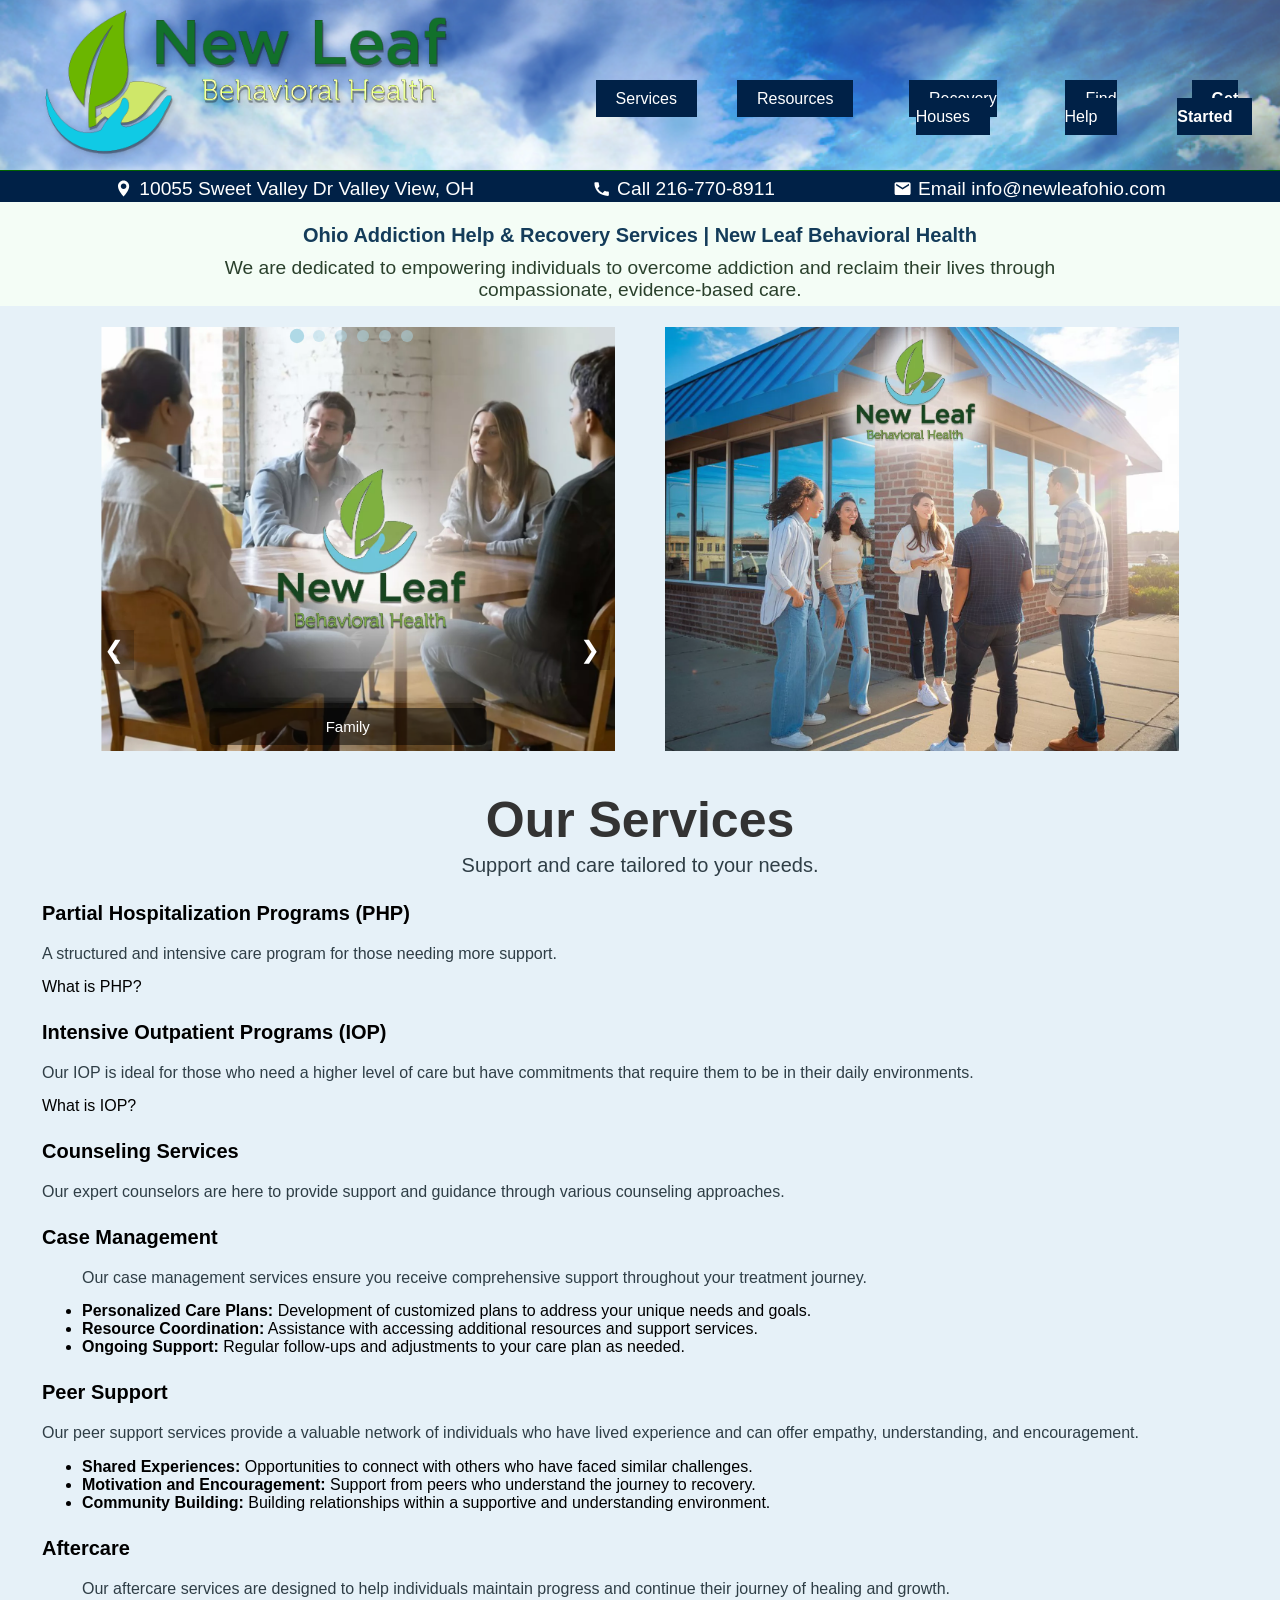
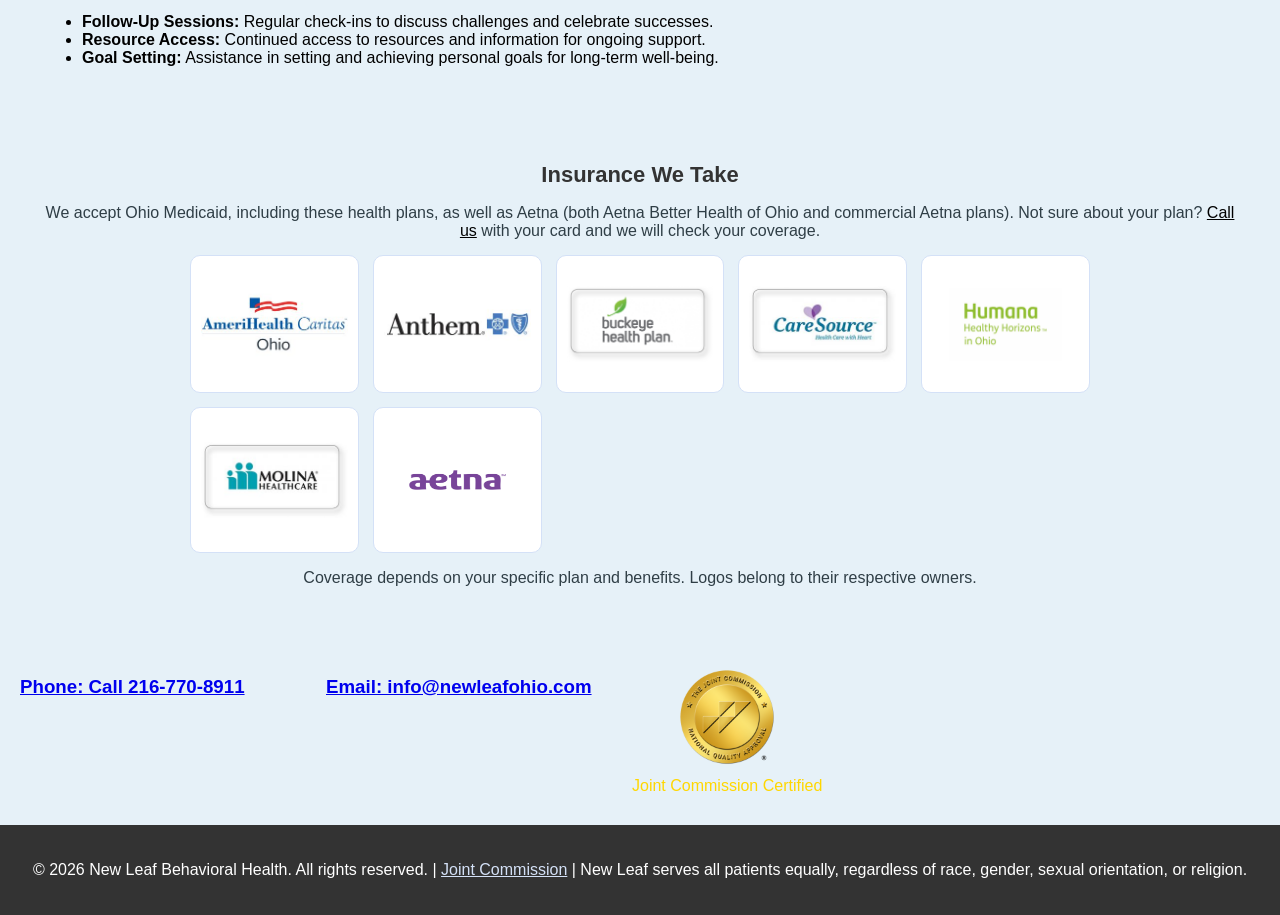
==== index.html @ 6cd8bce8 "Initial commit of the New Leaf Behavioral Health website Static site (HTML/CSS/JS) previously deploy" ====
<!DOCTYPE html>
<html lang="en">
<head>

	<meta charset="UTF-8">
    <meta name="viewport" content="width=device-width, initial-scale=1.0">
    <title>New Leaf Behavioral Health – Addiction and Mental Health Support in Ohio</title>
	<meta name="description" content="New Leaf Behavioral Health offers compassionate addiction and mental health support in Ohio, including PHP, IOP, and counseling services.">
<meta name="keywords" content="Ohio addiction help, mental health treatment, PHP, IOP, drug recovery, Valley View rehab, New Leaf Behavioral Health, alcohol recovery">
<meta name="robots" content="index, follow">
	       <link rel="icon" href="favicon.png" type="image/png">
<link rel="stylesheet" href="style.css">
    <link rel="stylesheet" href="directory.css">

   

<script type="application/ld+json">
{
  "@context": "https://schema.org",
  "@type": "Organization",
  "name": "New Leaf Behavioral Health",
  "url": "https://newleafohio.com",
  "logo": "https://newleafohio.com/images/logo.png",
  "contactPoint": {
    "@type": "ContactPoint",
    "telephone": "+1-216-770-8911",
    "contactType": "Customer Service"
  },
  "address": {
    "@type": "PostalAddress",
    "streetAddress": "10055 Sweet Valley Dr, Unit 1",
    "addressLocality": "Valley View",
    "addressRegion": "OH",
    "postalCode": "44125",
    "addressCountry": "US"
  },
  "hasOfferCatalog": {
    "@type": "OfferCatalog",
    "name": "Behavioral Health Services",
    "itemListElement": [
      {
        "@type": "Offer",
        "itemOffered": {
          "@type": "Service",
          "name": "Partial Hospitalization Program (PHP)",
          "description": "Our Partial Hospitalization Program provides intensive outpatient care for individuals recovering from addiction and mental health issues in Valley View, OH."
        }
      },
      {
        "@type": "Offer",
        "itemOffered": {
          "@type": "Service",
          "name": "Intensive Outpatient Program (IOP)",
          "description": "Our Intensive Outpatient Program (IOP) offers flexible, evidence-based addiction treatment for individuals needing structured support while living at home in Ohio."
        }
      },
      {
        "@type": "Offer",
        "itemOffered": {
          "@type": "Service",
          "name": "Counseling Services",
          "description": "Our licensed counselors provide personalized mental health and addiction counseling to support emotional healing and long-term recovery in Ohio."
        }
      },
      {
        "@type": "Offer",
        "itemOffered": {
          "@type": "Service",
          "name": "Case Management",
          "description": "Our case managers help clients coordinate care, access community resources, and develop personalized treatment plans for successful recovery."
        }
      },
      {
        "@type": "Offer",
        "itemOffered": {
          "@type": "Service",
          "name": "Peer Support",
          "description": "Our peer support services connect clients with individuals who have lived experience and offer encouragement, accountability, and guidance throughout the recovery journey."
        }
      },
      {
        "@type": "Offer",
        "itemOffered": {
          "@type": "Service",
          "name": "Aftercare Services",
          "description": "Our aftercare services help individuals maintain their recovery with follow-up sessions, continued access to resources, and personalized goal-setting support."
        }
      }
    ]
  }
}
</script>


</head>
<body>
<div id="header"></div> <!-- Navbar/header_footer_javascript/html will load here -->
  
<div class="top">
  
       
	<div style="">       
<section class="intro-text">
  <h1>Ohio Addiction Help & Recovery Services | New Leaf Behavioral Health</h1>
  <p>We are dedicated to empowering individuals to overcome addiction and reclaim their lives through compassionate, evidence-based care.</p>
</section>
	</div>
</div>





<div class="carousel_container" id="picture">
  <div class="carousel">
    <div class="carousel-inner">
      <div class="carousel-item active">
        <img src="images/family.webp" alt="Staged photo of people in a group counseling session">
        <div class="carousel-caption">Family</div>
      </div>
      <div class="carousel-item">
        <img src="images/building.webp" alt="New Leaf Behavioral Health clinic building in Valley View OH">
        <div class="carousel-caption">New Leaf</div>
      </div>
      <div class="carousel-item">
        <img src="images/groupphp.webp" alt="Staged photos of a partial hospitalization group session">
        <div class="carousel-caption">PHP Group</div>
      </div>
      <div class="carousel-item">
        <img src="images/groupiop.webp" alt="Staged photos of an intensive outpatient group session">
        <div class="carousel-caption">IOP Group</div>
      </div>
      <div class="carousel-item">
        <img src="images/oneonone.webp" alt="Staged photo of a one-on-one counseling conversation">
        <div class="carousel-caption">One on One</div>
      </div>
      <div class="carousel-item">
        <img src="images/private.webp" alt="Staged photo of a private counseling conversation">
        <div class="carousel-caption">Private Session</div>
      </div>
      <div class="carousel-item">
        <img src="images/chris_tammy.webp" alt="Founders Tammy and Chris, dedicated to addiction recovery in Ohio">
        <div class="carousel-caption">Tammy & Chris</div>
      </div>
    </div> <!-- end .carousel-inner -->

    <button class="carousel-control prev" aria-label="Previous Slide">&#10094;</button>
    <button class="carousel-control next" aria-label="Next Slide">&#10095;</button>

    <div class="carousel-indicators">
      <button class="indicator active" aria-label="Slide 1" onclick="showSlide(0)"></button>
      <button class="indicator" aria-label="Slide 2" onclick="showSlide(1)"></button>
      <button class="indicator" aria-label="Slide 3" onclick="showSlide(2)"></button>
      <button class="indicator" aria-label="Slide 4" onclick="showSlide(3)"></button>
      <button class="indicator" aria-label="Slide 5" onclick="showSlide(4)"></button>
      <button class="indicator" aria-label="Slide 6" onclick="showSlide(5)"></button>
    </div>
  </div> <!-- end .carousel -->


<div class="extra_pic">
  <img src="images/sunny.webp" alt="Staged photo of people talking outside a building">
</div>
</div> <!-- end .carousel_container -->


<div class="full_width_section" id="Services">

<h1 style="text-align:center; margin-bottom: 0.1em; margin-top: 0.1em;font-size: 50px;">Our Services</h1>
<p style="text-align:center; margin-top: 0.1em; margin-top: 0.1em; font-size: 20px;">Support and care tailored to your needs.</p>

<div class="service">
    <h3>Partial Hospitalization Programs (PHP)</h3>
 <p>A structured and intensive care program for those needing more support.</p>
 <a href="whatis/php.html" class="what-is-link">What is PHP?</a>
 
</div>

<div class="service">
    <h3>Intensive Outpatient Programs (IOP)</h3>
        <p>Our IOP is ideal for those who need a higher level of care but have commitments that require them to be in their daily environments.</p>
    <a href="whatis/iop.html" class="what-is-link">What is IOP?</a>
   

 
</div>

<div class="service">
    <h3>Counseling Services</h3> 
        <p>Our expert counselors are here to provide support and guidance through various counseling approaches.</p>

</div>

<div class="service">
    <h3>Case Management</h3>
    <ul class="details" style="">
        <p>Our case management services ensure you receive comprehensive support throughout your treatment journey.</p>
        <li><strong>Personalized Care Plans:</strong> Development of customized plans to address your unique needs and goals.</li>
        <li><strong>Resource Coordination:</strong> Assistance with accessing additional resources and support services.</li>
        <li><strong>Ongoing Support:</strong> Regular follow-ups and adjustments to your care plan as needed.</li>
    </ul>
</div>

<div class="service">
    <h3>Peer Support</h3>
    <p>Our peer support services provide a valuable network of individuals who have lived experience and can offer empathy, understanding, and encouragement.</p>
    <ul class="details" style="">
        <li><strong>Shared Experiences:</strong> Opportunities to connect with others who have faced similar challenges.</li>
        <li><strong>Motivation and Encouragement:</strong> Support from peers who understand the journey to recovery.</li>
        <li><strong>Community Building:</strong> Building relationships within a supportive and understanding environment.</li>
    </ul>
</div>

<div class="service">
    <h3>Aftercare</h3>
    <ul class="details" style="">
        <p>Our aftercare services are designed to help individuals maintain progress and continue their journey of healing and growth.</p>
        <li><strong>Follow-Up Sessions:</strong> Regular check-ins to discuss challenges and celebrate successes.</li>
        <li><strong>Resource Access:</strong> Continued access to resources and information for ongoing support.</li>
        <li><strong>Goal Setting:</strong> Assistance in setting and achieving personal goals for long-term well-being.</li>
    </ul>
</div>



   </div>

<div class="full_width_section" id="Insurance">
<h2 style="text-align:center; margin-bottom: 0.2em;">Insurance We Take</h2>
<p style="text-align:center;">We accept Ohio Medicaid, including these health plans, as well as Aetna (both Aetna Better Health of Ohio and commercial Aetna plans). Not sure about your plan? <a href="tel:216-770-8911" style="text-decoration: underline;">Call us</a> with your card and we will check your coverage.</p>
<div class="ins-grid">
    <figure><img src="insurance/amerihealth-caritas-ohio.jpg" alt="AmeriHealth Caritas Ohio" loading="lazy"></figure>
    <figure><img src="insurance/anthem.jpg" alt="Anthem" loading="lazy"></figure>
    <figure><img src="insurance/buckeye-health-plan.png" alt="Buckeye Health Plan" loading="lazy"></figure>
    <figure><img src="insurance/caresource.jpg" alt="CareSource" loading="lazy"></figure>
    <figure><img src="insurance/humana-healthy-horizons-ohio.png" alt="Humana Healthy Horizons in Ohio" loading="lazy"></figure>
    <figure><img src="insurance/molina-healthcare.jpg" alt="Molina Healthcare" loading="lazy"></figure>
    <figure><img src="insurance/aetna.png" alt="Aetna" loading="lazy"></figure>
</div>
<p class="disclaimer" style="text-align:center;">Coverage depends on your specific plan and benefits. Logos belong to their respective owners.</p>
</div>

<div style="display: flex; flex-wrap: wrap; color: black;">
    <div style="margin: 5px 20px; min-width: 266px;">
        <h3>
            <a href="tel:216-770-8911" style="">Phone: Call 216-770-8911</a>
        </h3>	
    </div>
	
    <div style="margin: 5px 20px; min-width: 266px;">
        <h3>
            <a href="mailto:info@newleafohio.com" style="">Email: info@newleafohio.com</a>
        </h3>
    </div>

    <div style="display: inline-block; text-align: center; margin: 5px 20px 30px 20px;">
        <a rel="noopener noreferrer" href="https://www.jointcommission.org/" target="_blank" style="text-decoration: none; color: #FFD700;">
            <img src="images/joint.png" alt="The Joint Commission logo that links to the Joint Commission homepage" style="width: 100px; display: block; margin: 10px auto;" />
            <span style="color: #FFD700;">Joint Commission Certified</span>
        </a>
    </div>
</div>
<div id="footer"></div> <!-- Navbar will load here -->




<script src="header_footer.js" defer></script>
<script src="javascript/highlight.js" defer></script>
<script src="javascript/carosoul.js" defer></script>
<script src="javascript/mob_menu.js" defer></script>

</body>
</html>
---- style.css ----
body {
  font-family: Arial, sans-serif;
  margin: 0;
  padding: 0;
  background-color: #e6f1f8; /* Fixed blue background color */
}

header {
  background-image: url(images/headerBG2.png);
  background-repeat: no-repeat;
  background-position: center center;
  background-size: cover;
  background-color: #e6f1f8; /* fallback color */
  
  height: auto;

}

.branding {
  float: left;
  padding-left: 2%;
}

.responsive-logo {
  max-width: 80%;
  height: auto;
}

@media (max-width: 60.4375em) {
	
	
  .responsive-logo {
    max-width: 70%;
    float: left;
  }
  .branding {
    float: none;
    padding-left: 2%;
  }
  .phone {
    text-align: center;
  }


}


.nav {
  margin-top: 0;
  padding-top: 4.375em;
  height: 100%;
  color: white;
  text-align: center;
  display: none;
  flex-direction: row;
  justify-content: center;
  align-items: center;
  z-index: 1000;
}

.nav a {
  text-decoration: none;
  color: white;
  background-color: #002147;
}

.nav a:hover {
  background-color: #f0f0f0;
  color: #333;
}

.phone {
  margin: 0.0625em 0 0 0;
  color: #2f3e46;
  text-align: center;
  padding-top: 0.3125em;
  padding-left: 0;
  background-color: #002147;
  width: 100%;
  display: flex;
  flex-wrap: wrap;
  text-decoration: none;
  color: #d4e1f7;
  justify-content: space-evenly;
  border-top: 0.0625em solid #006400;
}

.small_phone {
  display: none;
}

.phone a {
  text-decoration: none;
  color: white;
  padding: 0.1875em;
}

.phone a:hover {
  color: #5763f7;
}

.top {
  text-align: center;
  flex: 100%;
  height: auto;
  background-color: rgba(0, 0, 50, 1);
}

.top h1 {
  font-size: 1.25em;
  color: #d4e1f7;
  text-align: center;
}

.top h2 {
  font-size: 1.125em;
  color: #d4e1f7;
}

.intro-text {
  text-align: center;
  padding: 0.3125em;
  background-color: #f4fdf6;
  color: #2a402c;
  font-family: 'Segoe UI', sans-serif;
}

.intro-text h1 {
  font-size: 1.25em;
  margin-bottom: 0.5em;
  color: #143C5A;
}

.intro-text p {
  font-size: 1.2em;
  max-width: 43.75em;
  margin: 0 auto;
}

@media (min-width: 48em) {
  .nav {
    display: flex;
    align-items: center;
    z-index: 1000;
  }
  .nav a {
    text-decoration: none;
    color: white;
    padding: 0.625em 1.25em;
  }
  .menu-toggle {
    display: none;
  }
  .menu.active {
    display: none;
  }
  .extra_pic {
    margin-left: 3.125em;
    position: relative;
    width: 100%;
    max-width: 36.25em;
    min-width: 23.75em;
    float: right;
  }
  .extra_pic img {
    width: 100%;
    max-width: 43.75em;
    min-width: 23.75em;
 
 }

/* ---------- Carousel Section ---------- */

.carousel_container {
    display: flex;
    justify-content: space-between;
    margin: 20px 100px;
    padding: 1px;
    text-align: left;
    font-size: 1em;
}
.carousel {
    margin-left: 0px;
    position: relative;
    width: 100%;
    max-width: 580px;
    min-width: 380px;
    overflow: hidden;
    float: left;
}
}


			
				
/* Mobile styles ---VVVVVVVVVVVVVVVVVVVVV---javascript enabled-------------*/
/* Hamburger Button */
.menu-toggle {
	 padding: 2px 10px; /* More padding = fatter button */
  position: absolute;
  top: 10px;
  right: 15px;
  background-color: rgba(255, 255, 255, 0.2); /* White with 60% opacity */
  border: 1px solid #2f3e46;
  box-shadow: inset 0 0 0 1px white; /* Inner white border */
  font-size: 28px;
  cursor: pointer;
  z-index: 1001;
  color: #2f3e46;
}

.menu-toggle:hover {
  color: #000;
}


/* Hidden by default */

.menu {
  display: none;
  position: absolute;
  top: 50px; /* just below the hamburger */
  right: 15px; /* small margin from the right edge */
  width: 240px; /* typical width */
  background-color: #fff;
  border: 1px solid #ccc;
  border-radius: 8px;
  box-shadow: 0 4px 12px rgba(0, 0, 0, 0.15);
  z-index: 1000;
  padding: 10px 0;
}



/* When menu is active */
.menu.active {
  display: flex;
  flex-direction: column;
  align-items: center;
}

/* Menu list items */
.menu li {
  border-top: 1px solid #e6f1f8;
  list-style: none;
  width: 100%;
  padding: 0;
  margin: 0;
}

.menu a {
  display: block;
  padding: 12px 20px;
  text-align: left;
  color: #333;
  text-decoration: none;
  font-weight: 500;
  transition: background-color 0.3s, color 0.3s;
}

.menu a:hover {
  background-color: #e6f1f8;
  color: #003366;
}

/* Mobile styles ---^^^^^^^^^^^^^^^^^^^^^^^^^^^^^^^^^^^^^^^^^^^^^^^^---javascript enabled-------------*/

        
		




/* Rewritten CSS with em units where appropriate */

.full_width_section {
  background-color: #e6f1f8;
  margin: 1.25em 0.75em;
  padding: 0.625em 1.875em 1.875em 1.875em;
  text-align: left;
  height: auto;
}

.full_width_section h1 {
  font-size: 2.5em;
  color: #333;
}

.full_width_section h2 {
  font-size: 1.375em;
  color: #333;
}

.full_width_section p {
  font-size: 1em;
  color: #2f3e46;
  margin-bottom: 0.9375em;
}

.full_width_section h3 {
  font-size: 1.25em;
  color: black;
  margin-top: 1.25em;
}

.full_width_section a {
  color: black;
  text-decoration: none;
}

.full_width_section a:hover {
  color: #033f5c;
  text-decoration: underline;
}

.full_width_section img {
  width: 100%;
  height: auto;
  display: block;
  margin: 1.25em;
}

footer {
  background-color: #333;
  color: #fff;
  padding: 1.25em;
  text-align: center;
}

.highlighted {
  background-color: white;
}


  
		  /* Add new CSS for mobile view */
        @media (max-width: 910px) 
		
		{
            .nav {
                display: none; /* Hide regular menu on smaller screens */
				 flex-direction: column; /* Align links vertically */
            }
            .menu-toggle {
                display: block; /* Show hamburger menu on smaller screens */
            }
            .sub-menu {
                display: none; /* Hide mobile menu items by default */
            }
            .menu.active .sub-menu {
                display: block; /* Show mobile menu items when menu is active */
            }
            .menu-toggle {
                /* Your styles for the hamburger menu button */
            }
            .sub-menu li {
                /* Your styles for mobile menu items */
            }
			  .
					  .phone
					  {
					 flex-wrap: wrap;
					 flex-direction: column; /* Align links vertically */
					  }
			header	
					{ 
					flex-direction: column; /* Align links vertically */
					}
			
			 .extra_pic
					   {
						display: none;
					   }
        }

		
	@media (min-width: 461px) and (max-width: 767px) {
  

  .carousel_container {
    flex-direction: column;
    align-items: center;
    margin: 0 auto;
    padding: 10px;
  }

  .carousel {
    width: 90%;
    max-width: 500px;
    margin: 0 auto;
	  position: relative;
  }

  .extra_pic {
    display: none;
  }
}
	
	@media (max-width: 460px) {
    header {
  display: flex;
  justify-content: space-between;
  align-items: center;
  
  position: relative;
  z-index: 1000;
}

	
	.small_phone {
        margin: 1px 0 0 0;
        
        padding-top: 5px;
        padding-left: 0;
        background-color: #002147;
        width: 100%;
        display: flex;
        flex-wrap: wrap;
        text-decoration: none;
        color: white;
        justify-content: space-evenly;
        border-top: 1px solid #006400;
        font-size: 0.875em; /* ~14px */
    }

    .small_phone a {
        text-decoration: none;
        color: white;
        padding: 3px;
        font-size: 0.875em;
    }

    .small_phone a:hover {
        color: #5763f7;
    }

    .phone {
        display: none;
    }
	.carousel_container {
    display: flex;
    justify-content: space-between;
    margin: 20px 20px;
    padding: 1px;
    text-align: left;
    font-size: 1em;
}
.carousel {
    margin-left: 0px;
    position: relative;
    width: 100%;
    max-width: 460px;
    min-width: 300px;
    overflow: hidden;
    float: left;
}
}

}

/* ---------- Carousel Section ---------- */


.carousel_container h3 {
    margin-bottom: 10px;
    color: #d4e1f7;
    font-size: 1.125em; /* ~18px */
}

.carousel_container a {
    margin-bottom: 10px;
    color: #d4e1f7;
    font-size: 1em;
}



.carousel-inner {
    position: relative;
    display: flex;
    transition: opacity 0.5s ease-in-out;
}

.carousel-item {
    display: none;
    box-sizing: border-box;
    font-size: 1em;
}

.carousel-item.active {
    display: block;
}

.carousel-item img {
    width: 100%;
    height: auto;
}

.carousel-caption {
    position: absolute;
    bottom: 10px;
    left: 48%;
    transform: translateX(-50%);
    background-color: rgba(0, 0, 0, 0.5);
    color: white;
    padding: 10px;
    border-radius: 5px;
    text-align: center;
    width: 50%;
    font-size: 0.9375em; /* ~15px */
}

.carousel-indicators {
    position: absolute;
    top: 3px;
    left: 36%;
    display: flex;
    justify-content: flex-start;
}

.indicator {
    background-color: rgba(173, 216, 230, 0.5);
    border: none;
    border-radius: 50%;
    width: 12px;
    height: 12px;
    margin: 0 5px;
    cursor: pointer;
    transition: background-color 0.3s, transform 0.3s;
}

.indicator.active {
    background-color: rgba(173, 216, 230, 0.98);
    transform: scale(1.2);
}

.carousel-control {
    position: absolute;
    top: 50%;
    width: 40px;
    height: 40px;
    padding: 0;
    margin-top: -20px;
    color: white;
    background-color: rgba(0, 0, 0, 0.2);
    border: none;
    cursor: pointer;
    font-size: 1.5em;
    transition: background-color 0.3s ease;
    z-index: 10;
}

.prev {
    top: 80%;
    transform: translateY(-50%);
    left: -7px;
}

.next {
    top: 80%;
    transform: translateY(-50%);
    right: 1%;
}

.carousel-control:hover {
    background-color: rgba(0, 0, 0, 0.8);
}
---- directory.css ----
/* Styles for the resource pages (recovery houses, find help, get started).
   Uses the site's existing palette: light blue #e6f1f8, navy #002147, green #006400. */

.page-lead { font-size: 1.1em; max-width: 60em; }

.dir-note {
  background: #fff;
  border-left: 5px solid #002147;
  border-radius: 6px;
  padding: 12px 16px;
  margin: 0 0 18px;
  font-size: 0.95em;
  color: #2f3e46;
}
.dir-note.warn { border-left-color: #b45309; background: #fff8ec; }

.dir-filters {
  background: #fff;
  border: 1px solid #d4e1f7;
  border-radius: 10px;
  padding: 14px 16px;
  margin-bottom: 14px;
}
.dir-filter-row {
  display: grid;
  grid-template-columns: repeat(auto-fit, minmax(180px, 1fr));
  gap: 12px;
}
.dir-filters label { display: block; font-size: 0.85em; color: #2f3e46; font-weight: bold; }
.dir-filters input[type="search"],
.dir-filters select {
  width: 100%;
  margin-top: 4px;
  padding: 9px 10px;
  border: 1px solid #b9c9d9;
  border-radius: 6px;
  font-size: 1em;
  box-sizing: border-box;
  background: #fff;
}
.dir-checks { display: flex; flex-wrap: wrap; gap: 8px 20px; margin-top: 12px; }
.dir-checks label { font-weight: normal; font-size: 0.95em; display: flex; align-items: center; gap: 6px; }
.dir-hint { font-size: 0.85em; color: #4a5a63; margin: 8px 0 0; }

.dir-count { font-weight: bold; color: #002147; margin: 10px 0; }

.dir-grid {
  display: grid;
  grid-template-columns: repeat(auto-fill, minmax(290px, 1fr));
  gap: 16px;
}
.dir-card {
  background: #fff;
  border: 1px solid #d4e1f7;
  border-radius: 10px;
  padding: 14px 16px 16px;
  display: flex;
  flex-direction: column;
}
.full_width_section .dir-card h3 { margin: 0 0 2px; font-size: 1.1em; color: #002147; }
.dir-sub { font-size: 0.85em; color: #4a5a63; margin: 0 0 6px; }
.dir-meta { font-size: 0.92em; color: #2f3e46; margin: 6px 0 0; }
.dir-tags { margin: 8px 0 6px; }
.dir-tags span {
  display: inline-block;
  font-size: 0.8em;
  background: #e6f1f8;
  color: #002147;
  border-radius: 12px;
  padding: 2px 10px;
  margin: 2px 4px 2px 0;
}
.dir-tags span.level { background: #002147; color: #fff; }
.dir-actions { margin-top: auto; padding-top: 10px; display: flex; flex-wrap: wrap; gap: 8px; }

.full_width_section a.btn,
.full_width_section a.btn:hover {
  display: inline-block;
  background: #002147;
  color: #fff;
  padding: 10px 18px;
  border-radius: 8px;
  font-weight: bold;
  text-decoration: none;
}
.full_width_section a.btn.call, .full_width_section a.btn.call:hover { background: #006400; }
.full_width_section a.btn.ghost, .full_width_section a.btn.ghost:hover {
  background: #fff;
  color: #002147;
  border: 2px solid #002147;
  padding: 8px 16px;
}
.full_width_section a.btn.small, .full_width_section a.btn.small:hover { padding: 7px 14px; font-size: 0.9em; }

.panel {
  background: #fff;
  border: 1px solid #d4e1f7;
  border-radius: 10px;
  padding: 16px 20px;
  margin: 0 0 18px;
}
.panel h2 { margin-top: 0; }
.cta-panel { background: #fff; border: 2px solid #006400; text-align: center; }
.cta-panel .cta-phone { font-size: 1.8em; font-weight: bold; margin: 6px 0 12px; }
.cta-row { display: flex; flex-wrap: wrap; gap: 10px; justify-content: center; }

.steps { counter-reset: step; list-style: none; padding: 0; margin: 0; }
.steps li {
  counter-increment: step;
  position: relative;
  padding: 0 0 14px 48px;
  min-height: 34px;
}
.steps li::before {
  content: counter(step);
  position: absolute;
  left: 0;
  top: 0;
  width: 34px;
  height: 34px;
  border-radius: 50%;
  background: #002147;
  color: #fff;
  font-weight: bold;
  display: flex;
  align-items: center;
  justify-content: center;
}
.two-col { display: grid; grid-template-columns: repeat(auto-fit, minmax(260px, 1fr)); gap: 18px; }
details.faq { border-top: 1px solid #d4e1f7; padding: 10px 0; }
details.faq summary { cursor: pointer; font-weight: bold; color: #002147; }
details.faq p { margin: 8px 0 0; }
.disclaimer { font-size: 0.85em; color: #4a5a63; }

/* Insurance logos */
.ins-grid {
  display: grid;
  grid-template-columns: repeat(auto-fit, minmax(150px, 1fr));
  gap: 14px;
  max-width: 900px;
  margin: 14px auto;
}
.ins-grid figure {
  margin: 0;
  background: #fff;
  border: 1px solid #d4e1f7;
  border-radius: 10px;
  padding: 10px;
  display: flex;
  align-items: center;
  justify-content: center;
  min-height: 96px;
}
.ins-grid img { max-width: 100%; max-height: 84px; height: auto; }
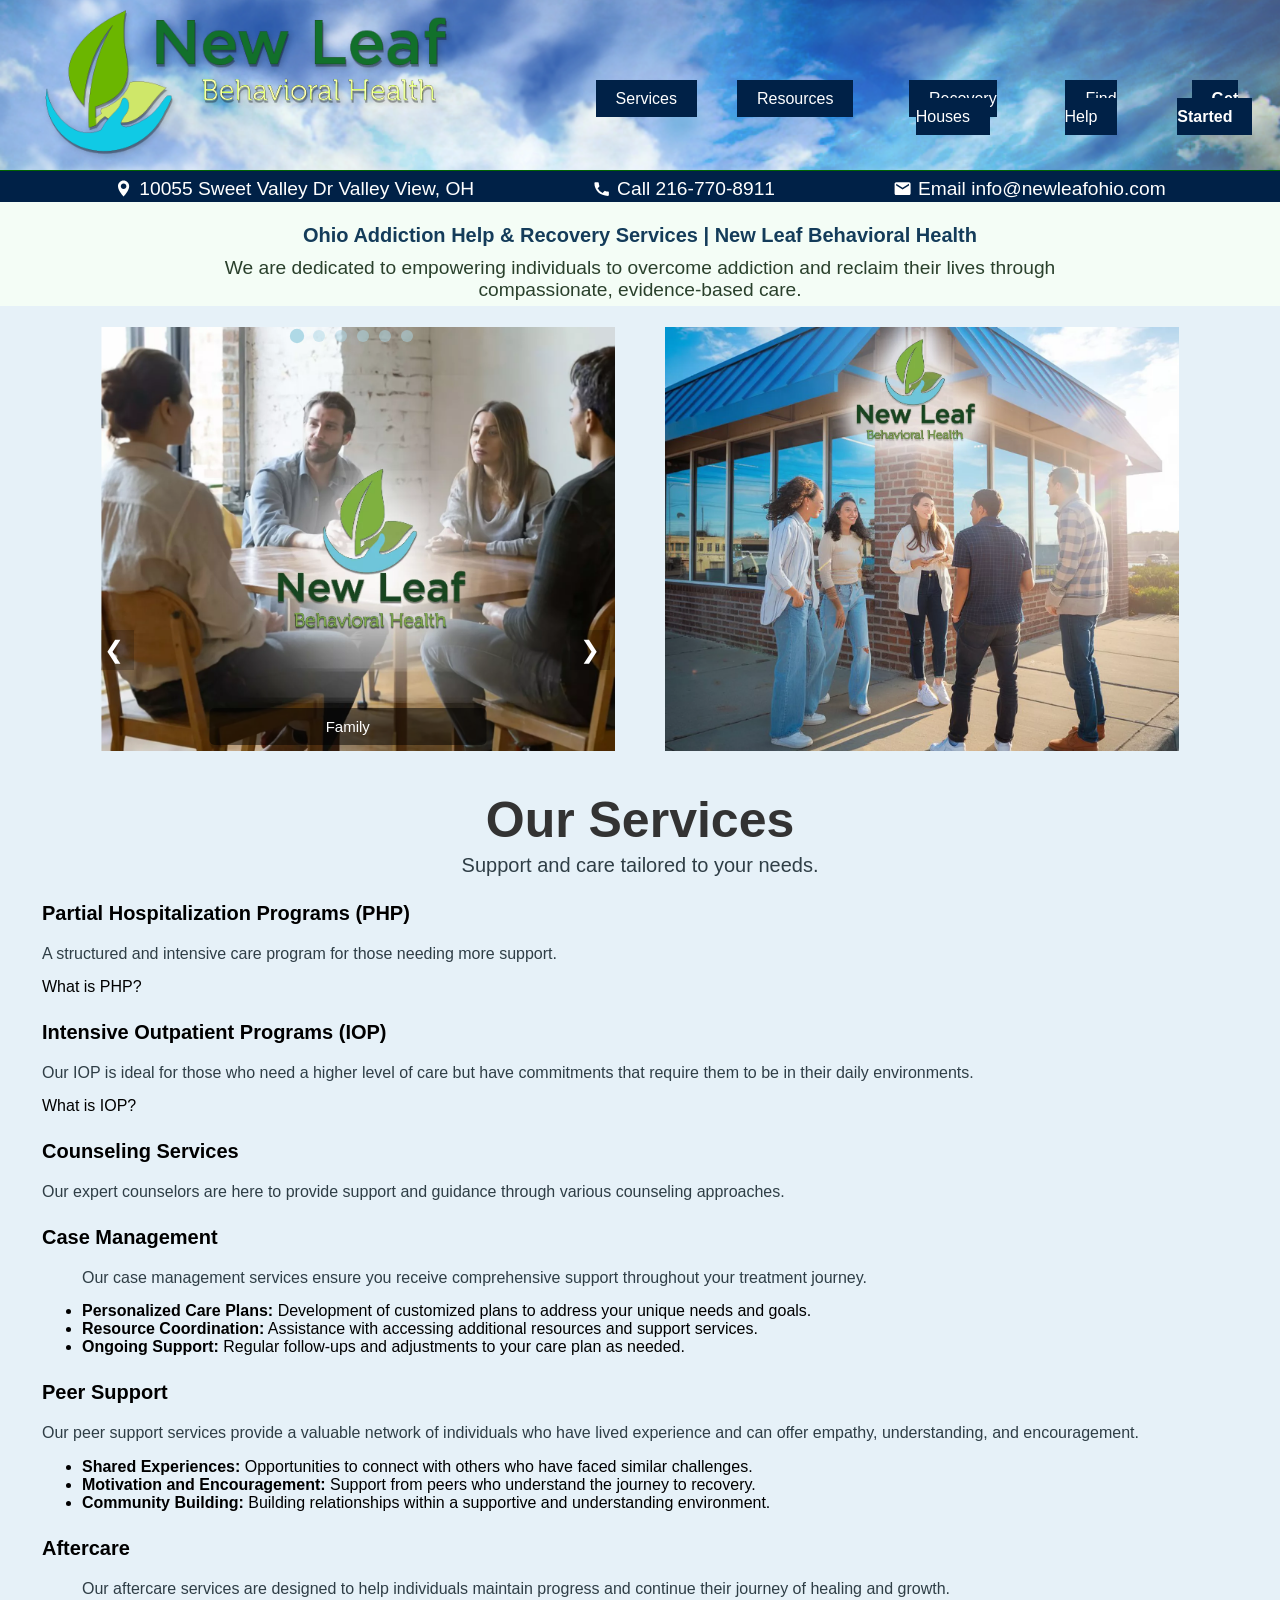
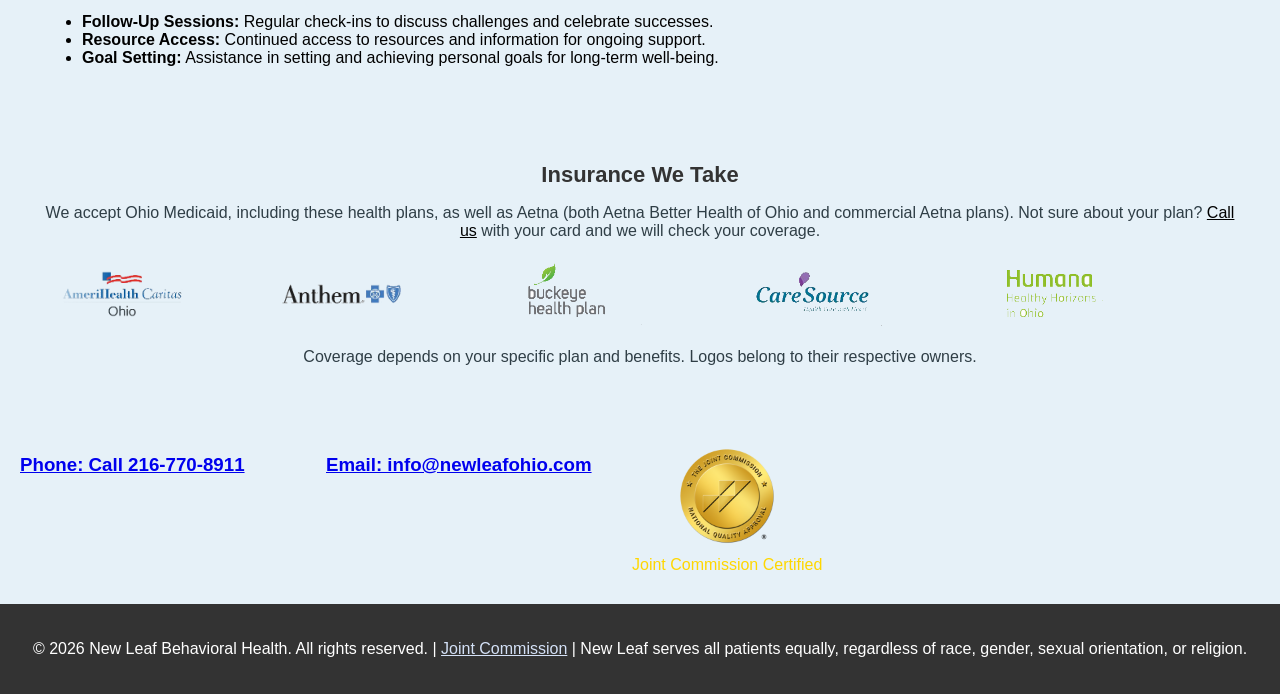
==== commit 31560d63: "Make insurance logos transparent PNGs, add auto-scrolling carousel Replaces the white/gray boxed log" ====
--- a/index.html
+++ b/index.html
@@ -228,14 +228,25 @@
 <div class="full_width_section" id="Insurance">
 <h2 style="text-align:center; margin-bottom: 0.2em;">Insurance We Take</h2>
 <p style="text-align:center;">We accept Ohio Medicaid, including these health plans, as well as Aetna (both Aetna Better Health of Ohio and commercial Aetna plans). Not sure about your plan? <a href="tel:216-770-8911" style="text-decoration: underline;">Call us</a> with your card and we will check your coverage.</p>
-<div class="ins-grid">
-    <figure><img src="insurance/amerihealth-caritas-ohio.jpg" alt="AmeriHealth Caritas Ohio" loading="lazy"></figure>
-    <figure><img src="insurance/anthem.jpg" alt="Anthem" loading="lazy"></figure>
+<div class="ins-marquee">
+  <div class="ins-track">
+    <figure><img src="insurance/amerihealth-caritas-ohio.png" alt="AmeriHealth Caritas Ohio" loading="lazy"></figure>
+    <figure><img src="insurance/anthem.png" alt="Anthem" loading="lazy"></figure>
     <figure><img src="insurance/buckeye-health-plan.png" alt="Buckeye Health Plan" loading="lazy"></figure>
-    <figure><img src="insurance/caresource.jpg" alt="CareSource" loading="lazy"></figure>
+    <figure><img src="insurance/caresource.png" alt="CareSource" loading="lazy"></figure>
     <figure><img src="insurance/humana-healthy-horizons-ohio.png" alt="Humana Healthy Horizons in Ohio" loading="lazy"></figure>
-    <figure><img src="insurance/molina-healthcare.jpg" alt="Molina Healthcare" loading="lazy"></figure>
+    <figure><img src="insurance/molina-healthcare.png" alt="Molina Healthcare" loading="lazy"></figure>
     <figure><img src="insurance/aetna.png" alt="Aetna" loading="lazy"></figure>
+    <div class="ins-track-dup" aria-hidden="true">
+      <figure><img src="insurance/amerihealth-caritas-ohio.png" alt="" loading="lazy"></figure>
+      <figure><img src="insurance/anthem.png" alt="" loading="lazy"></figure>
+      <figure><img src="insurance/buckeye-health-plan.png" alt="" loading="lazy"></figure>
+      <figure><img src="insurance/caresource.png" alt="" loading="lazy"></figure>
+      <figure><img src="insurance/humana-healthy-horizons-ohio.png" alt="" loading="lazy"></figure>
+      <figure><img src="insurance/molina-healthcare.png" alt="" loading="lazy"></figure>
+      <figure><img src="insurance/aetna.png" alt="" loading="lazy"></figure>
+    </div>
+  </div>
 </div>
 <p class="disclaimer" style="text-align:center;">Coverage depends on your specific plan and benefits. Logos belong to their respective owners.</p>
 </div>
--- a/directory.css
+++ b/directory.css
@@ -132,23 +132,58 @@
 details.faq p { margin: 8px 0 0; }
 .disclaimer { font-size: 0.85em; color: #4a5a63; }
 
-/* Insurance logos */
-.ins-grid {
-  display: grid;
-  grid-template-columns: repeat(auto-fit, minmax(150px, 1fr));
-  gap: 14px;
-  max-width: 900px;
-  margin: 14px auto;
+/* Insurance logos -- transparent PNGs scrolling in a continuous marquee.
+   Two identical copies of the logo set sit side by side in one flex track
+   (the second copy is aria-hidden, decorative only); animating the track
+   exactly -50% loops seamlessly since that's precisely the width of one
+   copy. */
+.ins-marquee {
+  max-width: 100%;
+  overflow: hidden;
+  margin: 18px auto;
+  -webkit-mask-image: linear-gradient(to right, transparent, #000 6%, #000 94%, transparent);
+  mask-image: linear-gradient(to right, transparent, #000 6%, #000 94%, transparent);
 }
-.ins-grid figure {
+.ins-track {
+  display: flex;
+  align-items: center;
+  width: max-content;
+  gap: 56px;
+  animation: ins-scroll 32s linear infinite;
+}
+.ins-track-dup {
+  display: contents;
+}
+.ins-marquee:hover .ins-track,
+.ins-marquee:focus-within .ins-track {
+  animation-play-state: paused;
+}
+.ins-track figure {
   margin: 0;
-  background: #fff;
-  border: 1px solid #d4e1f7;
-  border-radius: 10px;
-  padding: 10px;
+  flex: 0 0 auto;
   display: flex;
   align-items: center;
   justify-content: center;
-  min-height: 96px;
+  height: 72px;
 }
-.ins-grid img { max-width: 100%; max-height: 84px; height: auto; }
+.ins-track img {
+  max-width: 150px;
+  max-height: 64px;
+  width: auto;
+  height: auto;
+}
+@keyframes ins-scroll {
+  from { transform: translateX(0); }
+  to { transform: translateX(-50%); }
+}
+@media (prefers-reduced-motion: reduce) {
+  .ins-track {
+    animation: none;
+    flex-wrap: wrap;
+    width: auto;
+    justify-content: center;
+  }
+  .ins-track-dup {
+    display: none;
+  }
+}
